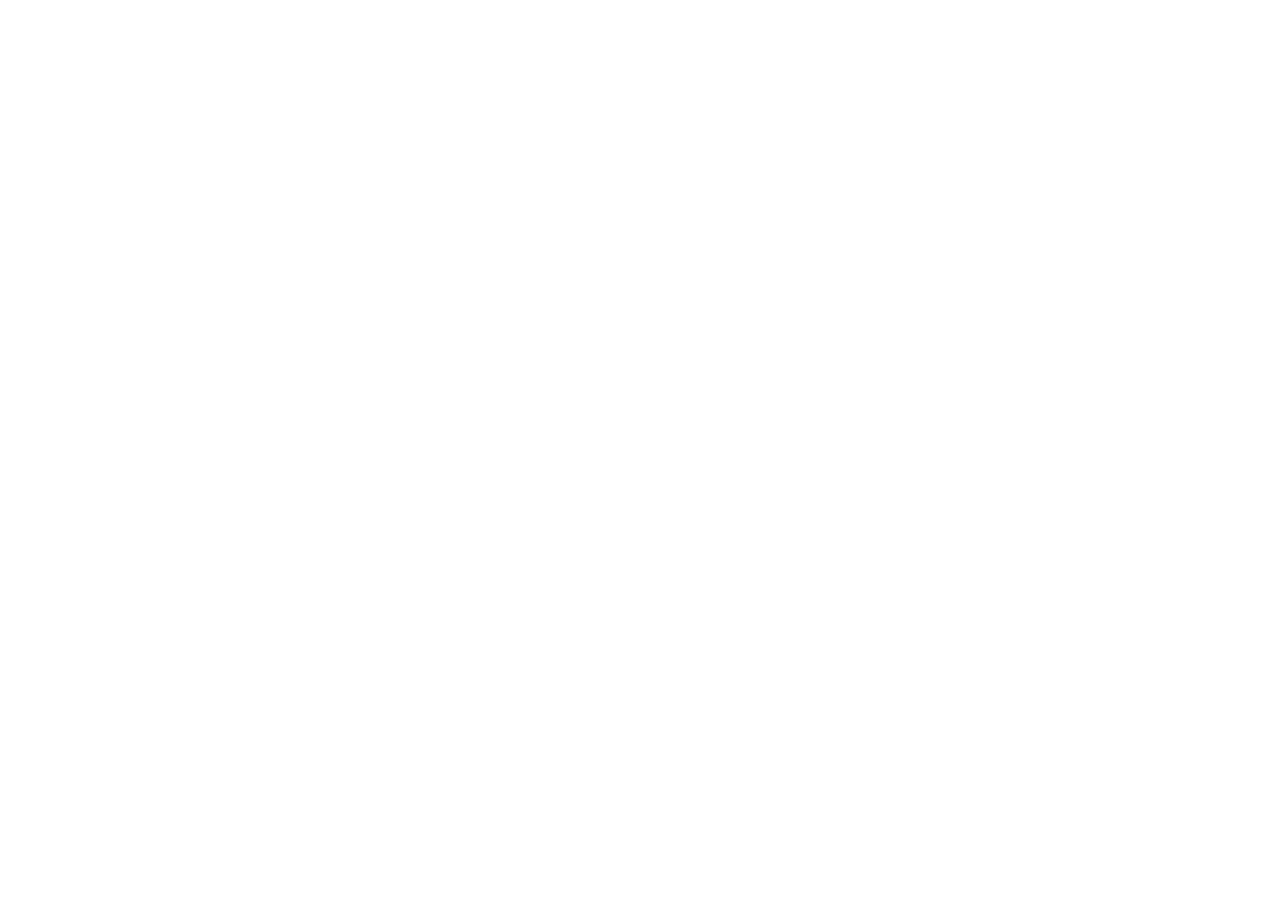
==== index.html @ 5eaa205f "first commit" ====
<!DOCTYPE html>
<html lang="en">
<head>
    <meta charset="UTF-8">
    <meta http-equiv="X-UA-Compatible" content="IE=edge">
    <meta name="viewport" content="width=device-width, initial-scale=1.0">
    <title>my first github </title>
</head>
<body>
    
</body>
</html>
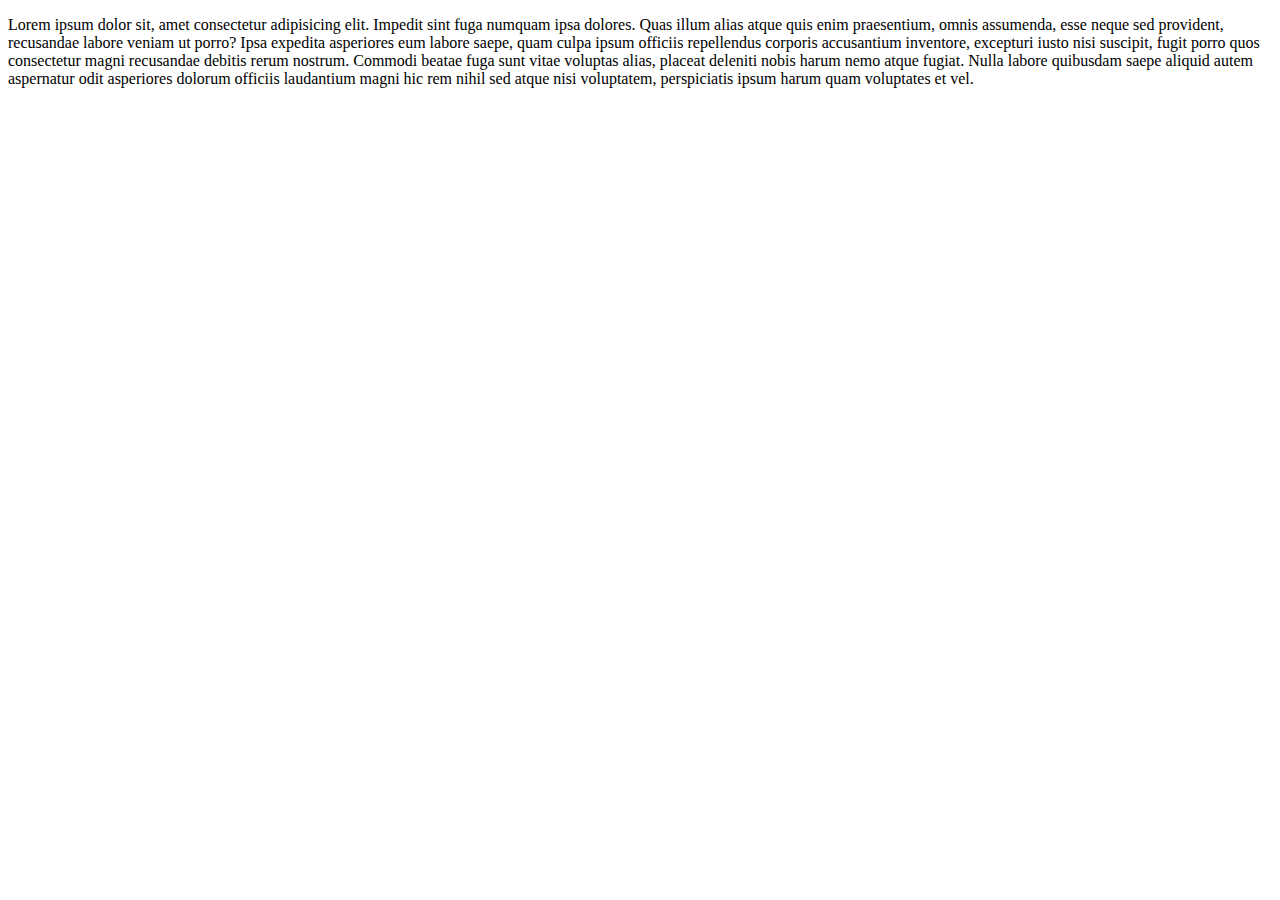
==== commit 31bbbd42: "index" ====
--- a/index.html
+++ b/index.html
@@ -7,6 +7,6 @@
     <title>my first github </title>
 </head>
 <body>
-    
+    <p>Lorem ipsum dolor sit, amet consectetur adipisicing elit. Impedit sint fuga numquam ipsa dolores. Quas illum alias atque quis enim praesentium, omnis assumenda, esse neque sed provident, recusandae labore veniam ut porro? Ipsa expedita asperiores eum labore saepe, quam culpa ipsum officiis repellendus corporis accusantium inventore, excepturi iusto nisi suscipit, fugit porro quos consectetur magni recusandae debitis rerum nostrum. Commodi beatae fuga sunt vitae voluptas alias, placeat deleniti nobis harum nemo atque fugiat. Nulla labore quibusdam saepe aliquid autem aspernatur odit asperiores dolorum officiis laudantium magni hic rem nihil sed atque nisi voluptatem, perspiciatis ipsum harum quam voluptates et vel.</p>
 </body>
 </html>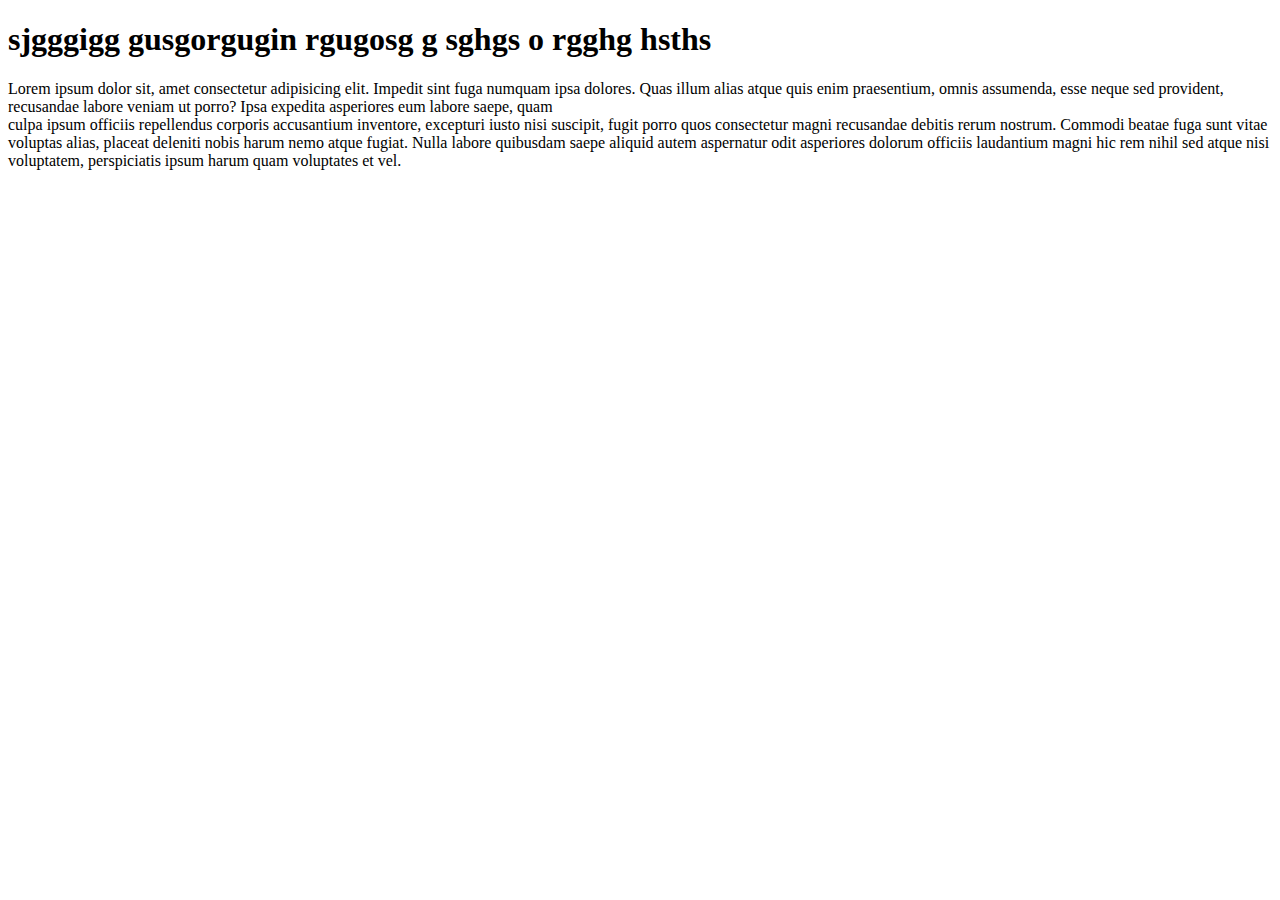
==== commit b3e2de13: "asdfg" ====
--- a/index.html
+++ b/index.html
@@ -7,6 +7,7 @@
     <title>my first github </title>
 </head>
 <body>
-    <p>Lorem ipsum dolor sit, amet consectetur adipisicing elit. Impedit sint fuga numquam ipsa dolores. Quas illum alias atque quis enim praesentium, omnis assumenda, esse neque sed provident, recusandae labore veniam ut porro? Ipsa expedita asperiores eum labore saepe, quam culpa ipsum officiis repellendus corporis accusantium inventore, excepturi iusto nisi suscipit, fugit porro quos consectetur magni recusandae debitis rerum nostrum. Commodi beatae fuga sunt vitae voluptas alias, placeat deleniti nobis harum nemo atque fugiat. Nulla labore quibusdam saepe aliquid autem aspernatur odit asperiores dolorum officiis laudantium magni hic rem nihil sed atque nisi voluptatem, perspiciatis ipsum harum quam voluptates et vel.</p>
+    <h1>sjgggigg gusgorgugin  rgugosg  g sghgs o rgghg  hsths  </h1>
+    <p>Lorem ipsum dolor sit, amet consectetur adipisicing elit. Impedit sint fuga numquam ipsa dolores. Quas illum alias atque quis enim praesentium, omnis assumenda, esse neque sed provident, recusandae labore veniam ut porro? Ipsa expedita asperiores eum labore saepe, quam <br> culpa ipsum officiis repellendus corporis accusantium inventore, excepturi iusto nisi suscipit, fugit porro quos consectetur magni recusandae debitis rerum nostrum. Commodi beatae fuga sunt vitae voluptas alias, placeat deleniti nobis harum nemo atque fugiat. Nulla labore quibusdam saepe aliquid autem aspernatur odit asperiores dolorum officiis laudantium magni hic rem nihil sed atque nisi voluptatem, perspiciatis ipsum harum quam voluptates et vel.</p>
 </body>
 </html>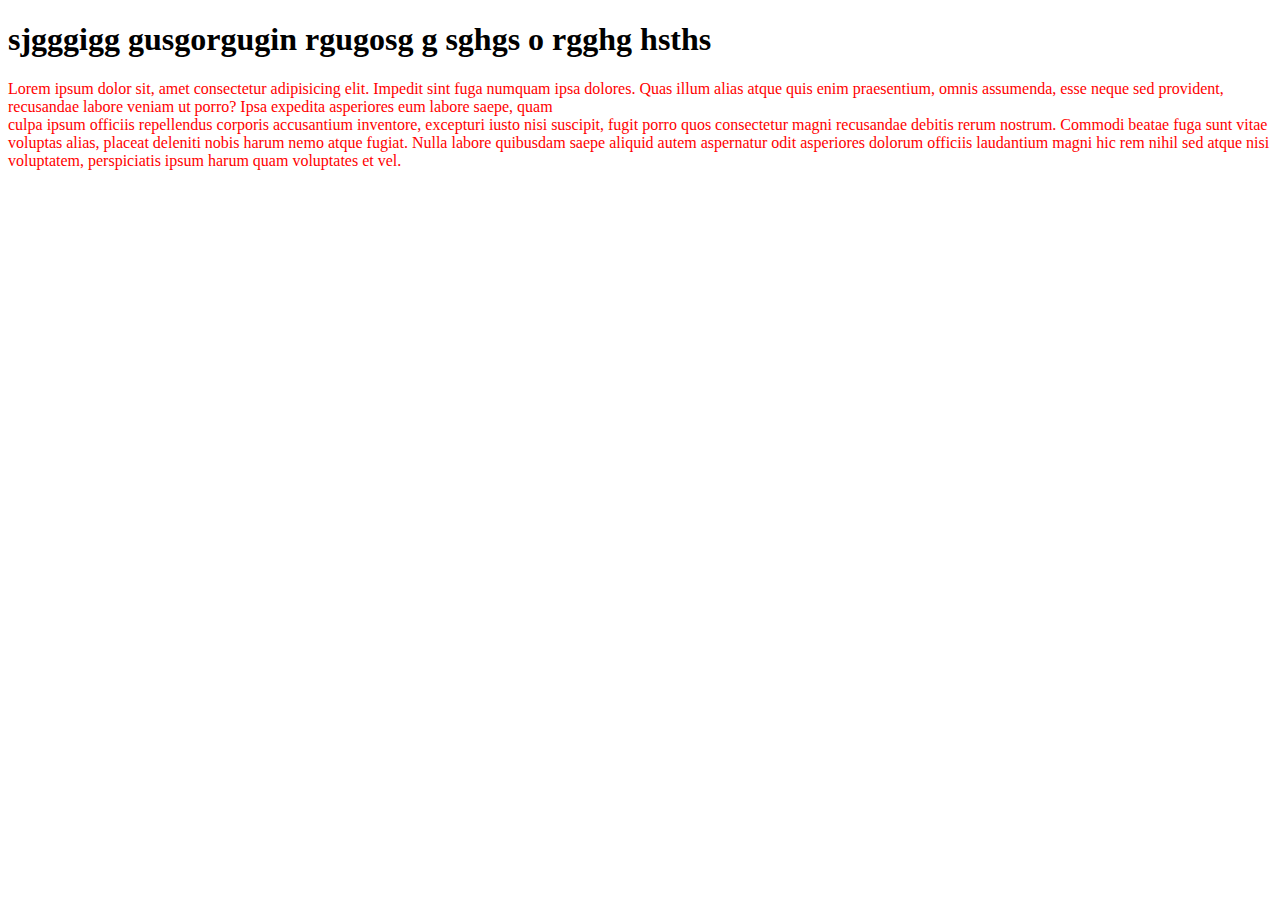
==== commit 9e1734c5: "sad" ====
--- a/index.html
+++ b/index.html
@@ -5,6 +5,7 @@
     <meta http-equiv="X-UA-Compatible" content="IE=edge">
     <meta name="viewport" content="width=device-width, initial-scale=1.0">
     <title>my first github </title>
+    <link rel="stylesheet" href="style.css">
 </head>
 <body>
     <h1>sjgggigg gusgorgugin  rgugosg  g sghgs o rgghg  hsths  </h1>
--- a/style.css
+++ b/style.css
@@ -0,0 +1,3 @@
+p{
+    color: red;
+}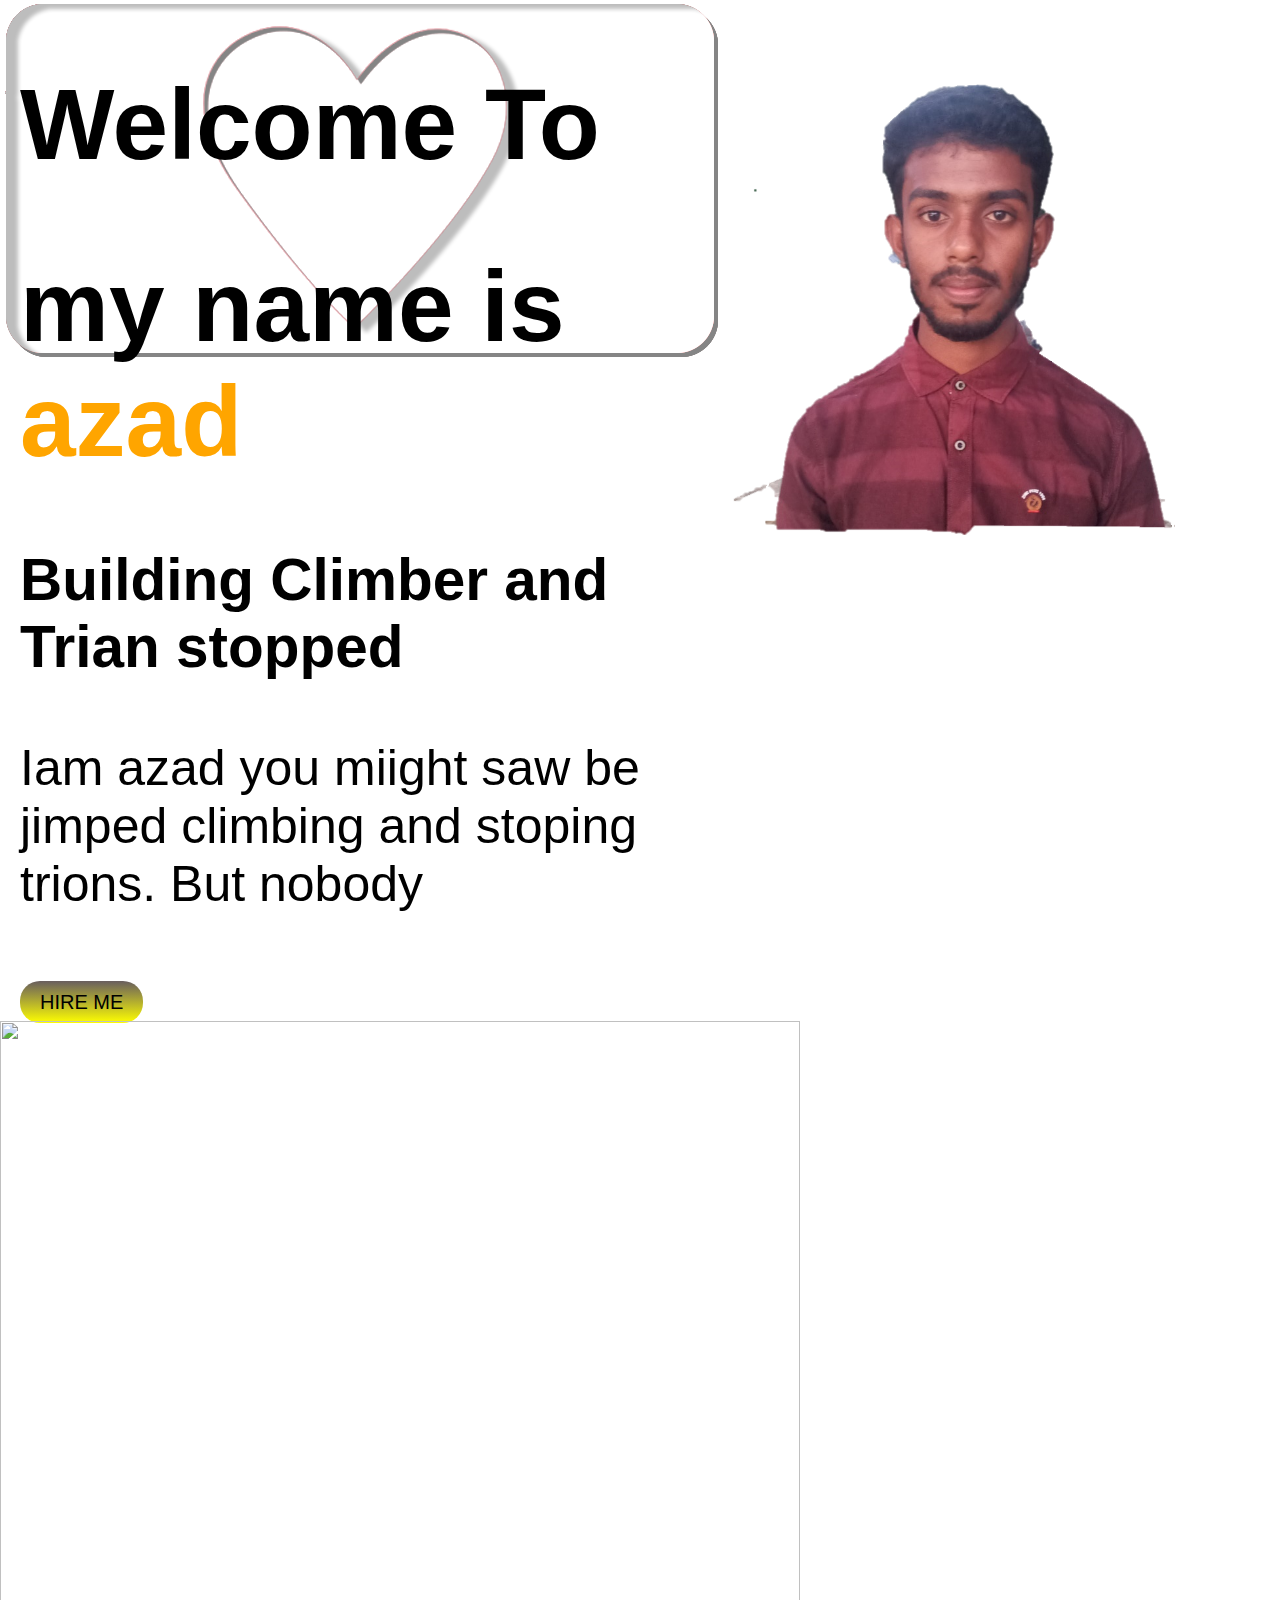
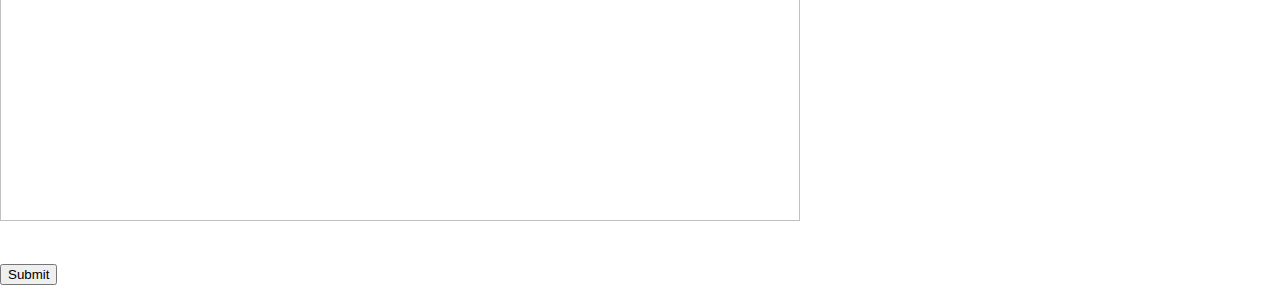
==== commit 4bc113bc: "first commit" ====
--- a/index.html
+++ b/index.html
@@ -5,10 +5,26 @@
     <meta http-equiv="X-UA-Compatible" content="IE=edge">
     <meta name="viewport" content="width=device-width, initial-scale=1.0">
     <title>my first github </title>
+    <link rel="preconnect" href="https://fonts">
     <link rel="stylesheet" href="style.css">
 </head>
 <body>
-    <h1>sjgggigg gusgorgugin  rgugosg  g sghgs o rgghg  hsths  </h1>
-    <p>Lorem ipsum dolor sit, amet consectetur adipisicing elit. Impedit sint fuga numquam ipsa dolores. Quas illum alias atque quis enim praesentium, omnis assumenda, esse neque sed provident, recusandae labore veniam ut porro? Ipsa expedita asperiores eum labore saepe, quam <br> culpa ipsum officiis repellendus corporis accusantium inventore, excepturi iusto nisi suscipit, fugit porro quos consectetur magni recusandae debitis rerum nostrum. Commodi beatae fuga sunt vitae voluptas alias, placeat deleniti nobis harum nemo atque fugiat. Nulla labore quibusdam saepe aliquid autem aspernatur odit asperiores dolorum officiis laudantium magni hic rem nihil sed atque nisi voluptatem, perspiciatis ipsum harum quam voluptates et vel.</p>
+        <section class="top-banner">
+            <div class="half-width"> 
+                <h1>Welcome To </h1>
+                <h1 >my name is <span class="orange-color">azad</span></h1>
+                <h3>Building Climber and Trian stopped</h3>
+                <p>Iam azad you miight saw be jimped climbing and stoping trions. But nobody</p>
+                <a class="link-button" target="blank" href="www.youtube.com">HIRE ME</a> 
+            </div>
+       
+            <div class="half-width">
+                    <img src="890.png" alt="md azadul islam azad">
+            </div>
+                   
+        </section>
+        <span><img class="azad-pic" src="azad.jpg" alt=""></span><br>
+                    <input type="submit">
+  
 </body>
 </html>--- a/style.css
+++ b/style.css
@@ -1,3 +1,37 @@
-p{
-    color: red;
+
+body{
+    font-family: 'poppins', sans-serif;
+    font-size: 50px;
+    margin: 0       ;
+}
+.orange-color{
+    color: orange;
+}
+.azad-pic{
+    width: 800px;
+    height: 800px;
+    
+}
+section{
+    display: flex;
+}
+.half-width{
+    width: 100%;
+    padding-left: 20px;
+}
+.half-width img{
+    width: 100%;
+}
+.link-button{
+    text-decoration: none;
+  background-image: linear-gradient(rgb(104, 94, 94), yellow);
+    padding: 10px 20px ;
+    border-radius: 20px;
+    font-weight: 400;
+    color: black;
+    font-size: 20px;
+}
+.top-banner{
+    background-image: url(meter.png);
+    background-repeat: no-repeat;
 }